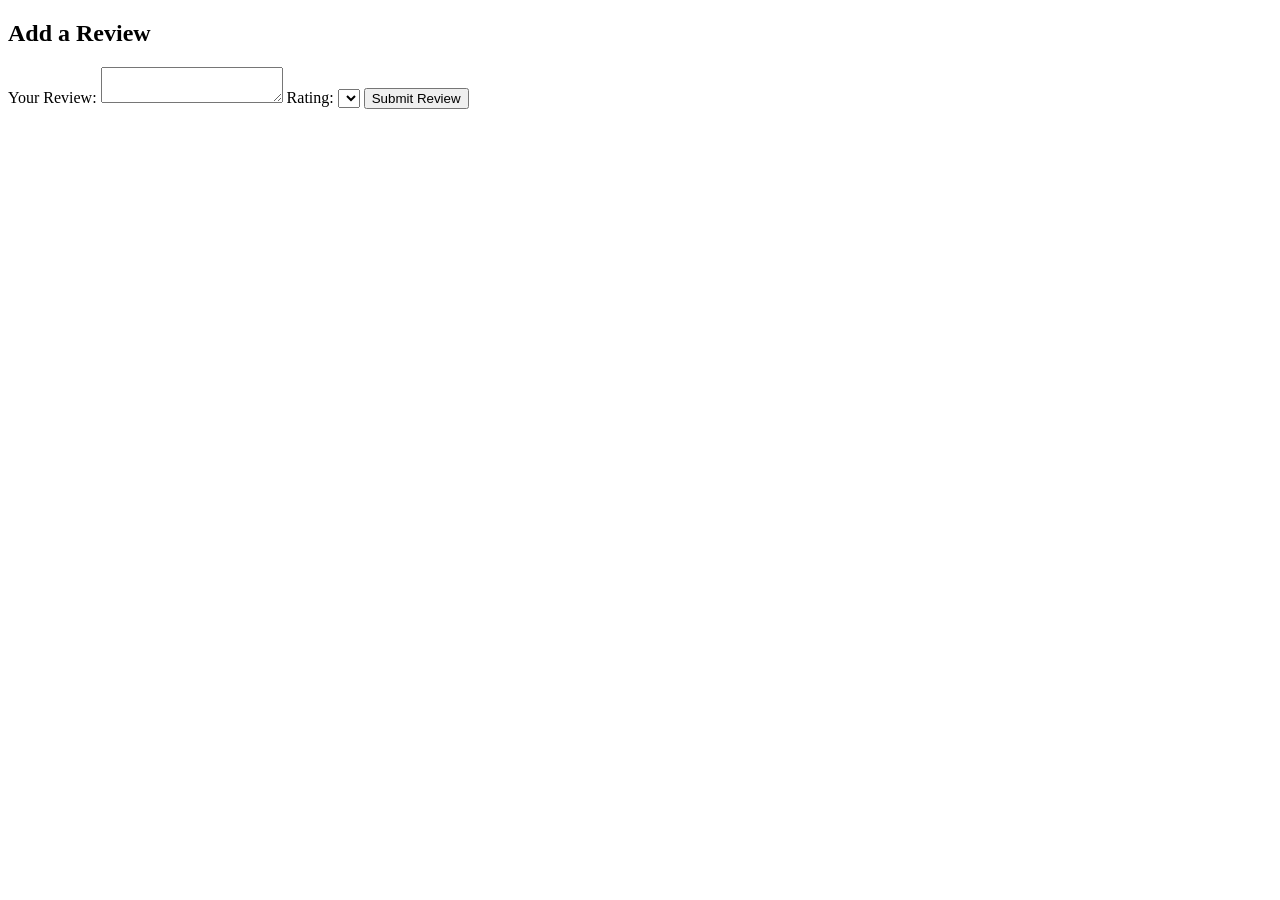
==== part4/app/templates/add_review.html @ df53467a "part 4 with base files added" ====
<!DOCTYPE html>
<html lang="en">
<head>
    <meta charset="UTF-8">
    <meta name="viewport" content="width=device-width, initial-scale=1.0">
    <title>Add Review</title>
    <link rel="stylesheet" href="styles.css">
</head>
<body>
    <main>
        <!-- Add something to idfentify the place you're reviewing -->
        <form id="review-form">
            <h2>Add a Review</h2>
            <label for="review">Your Review:</label>
            <textarea id="review" name="review" required></textarea>
            <label for="rating">Rating:</label>
            <select id="rating" name="rating" required>
                <!-- Options for rating -->
            </select>
            <button type="submit">Submit Review</button>
        </form>
    </main>
    <script src="scripts.js"></script>
</body>
</html>
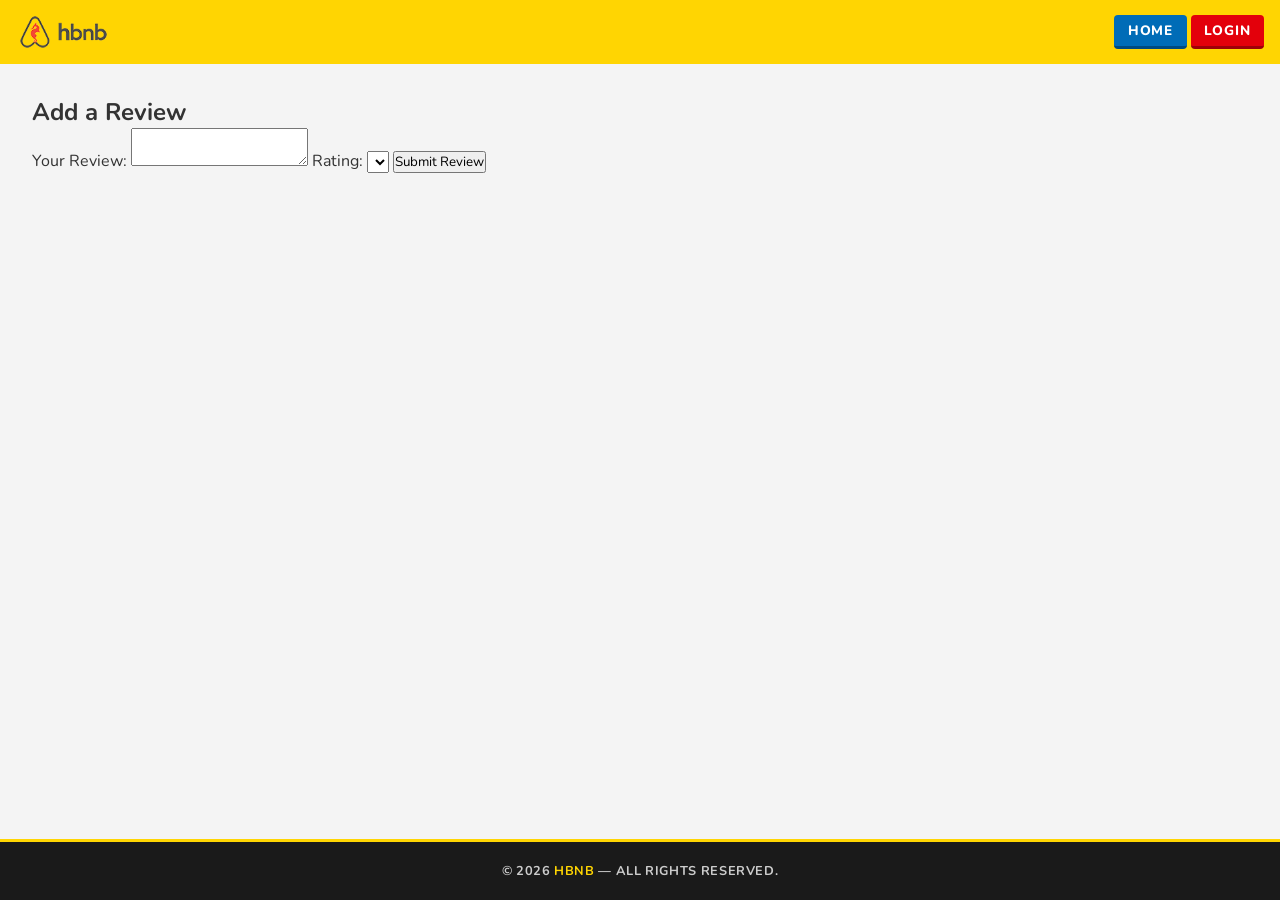
==== commit 49fd1dfb: "Added: header, footer, nav bar" ====
--- a/part4/app/templates/add_review.html
+++ b/part4/app/templates/add_review.html
@@ -4,9 +4,21 @@
     <meta charset="UTF-8">
     <meta name="viewport" content="width=device-width, initial-scale=1.0">
     <title>Add Review</title>
-    <link rel="stylesheet" href="styles.css">
+    <link rel="stylesheet" href="../static/styles.css">
 </head>
 <body>
+    <!-- ── HEADER ── -->
+    <header>
+        <a href="index.html">
+            <img src="../static/images/logo.png" alt="HBnB Logo" class="logo">
+        </a>
+        <nav>
+            <a href="index.html" class="login-button" style="background-color: var(--lego-blue); border-bottom-color: #004a80;">Home</a>
+            <a href="login.html" id="login-link" class="login-button">Login</a>
+        </nav>
+    </header>
+
+    <!-- ── MAIN ── -->
     <main>
         <!-- Add something to idfentify the place you're reviewing -->
         <form id="review-form">
@@ -20,6 +32,12 @@
             <button type="submit">Submit Review</button>
         </form>
     </main>
+
+    <!-- ── FOOTER ── -->
+    <footer>
+        <p>&copy; 2026 <strong>HBnB</strong> — All rights reserved.</p>
+    </footer>
+
     <script src="scripts.js"></script>
 </body>
 </html>
--- a/part4/app/static/styles.css
+++ b/part4/app/static/styles.css
@@ -0,0 +1,105 @@
+/* 
+  This is a SAMPLE File to get you started. Follow the instructions on the project to complete the tasks. 
+  You'll probably need to override some of theese styles.
+*/
+@import url('https://fonts.googleapis.com/css2?family=Nunito:wght@400;600;700;800;900&family=Fredoka+One&display=swap');
+
+:root {
+    --lego-yellow: #ffd502;
+    --lego-dark: #1a1a1a;
+    --lego-red: #e3000b;
+    --lego-white: #ffffff;
+    --lego-blue: #006cb7;
+    --lego-gray: #cccccc;
+}
+
+* {
+    box-sizing: border-box;
+    margin: 0;
+    padding: 0;
+    font-family: 'Nunito', sans-serif;
+}
+
+body {
+    background-color: #f4f4f4;
+    color: #333;
+    min-height: 100vh;
+    display: flex;
+    flex-direction: column;
+}
+
+/* ── HEADER ── */
+header {
+    background-color: var(--lego-yellow);
+    color: #000;
+    padding: 1rem;
+    display: flex;
+    align-items: center;
+    justify-content: space-between;
+    height: 64px;
+    /* border-bottom: 3px solid rgba(0,0,0,0.12); */
+}
+
+.logo {
+    height: 40px;
+    width: auto;
+    display: block;
+}
+
+/* ── NAV ── */
+header nav {
+    display: flex;
+    align-items: center;
+    gap: 0.25rem;
+}
+
+nav a {
+    color: var(--lego-dark);
+    text-decoration: none;
+    font-weight: 800;
+    font-size: 0.85rem;
+    text-transform: uppercase;
+    letter-spacing: 0.06em;
+    padding: 0.4rem 0.85rem;
+    border-radius: 4px;
+    transition: background-color 0.15s;
+}
+
+header nav a:hover {
+    background-color: rgba(0,0,0,0.08);
+}
+
+header nav a.login-button {
+    background-color: var(--lego-red);
+    color: var(--lego-white);
+    border-bottom: 3px solid #9e0008;
+    text-transform: uppercase;
+    letter-spacing: 0.06em;
+}
+
+header nav a.login-button:hover {
+    background-color: #c8000a;
+}
+
+/* ── MAIN ── */
+main {
+    padding: 2rem;
+}
+
+/* ── FOOTER ── */
+footer {
+    background-color: var(--lego-dark);
+    color: var(--lego-gray);
+    text-align: center;
+    padding: 1.25rem 2rem;
+    margin-top: auto;
+    font-size: 0.8rem;
+    font-weight: 700;
+    text-transform: uppercase;
+    letter-spacing: 0.05em;
+    border-top: 3px solid var(--lego-yellow);
+}
+
+footer strong {
+    color: var(--lego-yellow);
+}
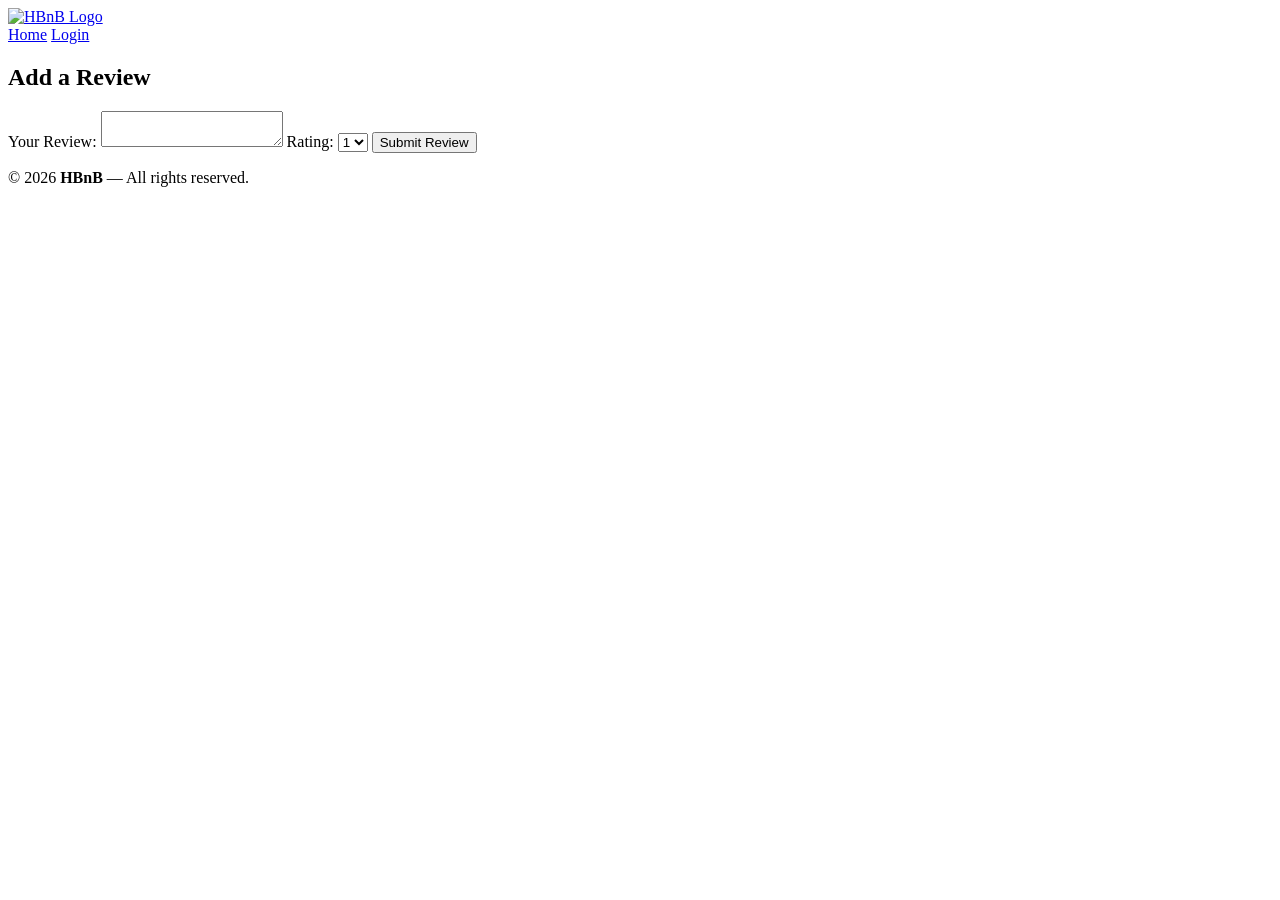
==== commit 5bae0772: "removed duplicated functions and inline review form, and added route for add_review page in init.py" ====
--- a/part4/app/templates/add_review.html
+++ b/part4/app/templates/add_review.html
@@ -4,13 +4,13 @@
     <meta charset="UTF-8">
     <meta name="viewport" content="width=device-width, initial-scale=1.0">
     <title>Add Review</title>
-    <link rel="stylesheet" href="../static/styles.css">
+    <link rel="stylesheet" href="/static/styles.css">
 </head>
 <body>
     <!-- ── HEADER ── -->
     <header>
         <a href="index.html">
-            <img src="../static/images/logo.png" alt="HBnB Logo" class="logo">
+            <img src="/static/images/logo.png" alt="HBnB Logo" class="logo">
         </a>
         <nav>
             <a href="index.html" class="login-button" style="background-color: var(--lego-blue); border-bottom-color: #004a80;">Home</a>
@@ -24,10 +24,15 @@
         <form id="review-form">
             <h2>Add a Review</h2>
             <label for="review">Your Review:</label>
-            <textarea id="review" name="review" required></textarea>
+            <textarea id="review-text" name="review" required></textarea>
             <label for="rating">Rating:</label>
             <select id="rating" name="rating" required>
                 <!-- Options for rating -->
+                <option value="1">1</option>
+                <option value="2">2</option>
+                <option value="3">3</option>
+                <option value="4">4</option>
+                <option value="5">5</option>
             </select>
             <button type="submit">Submit Review</button>
         </form>
@@ -38,6 +43,6 @@
         <p>&copy; 2026 <strong>HBnB</strong> — All rights reserved.</p>
     </footer>
 
-    <script src="scripts.js"></script>
+    <script src="/static/scripts.js"></script>
 </body>
 </html>
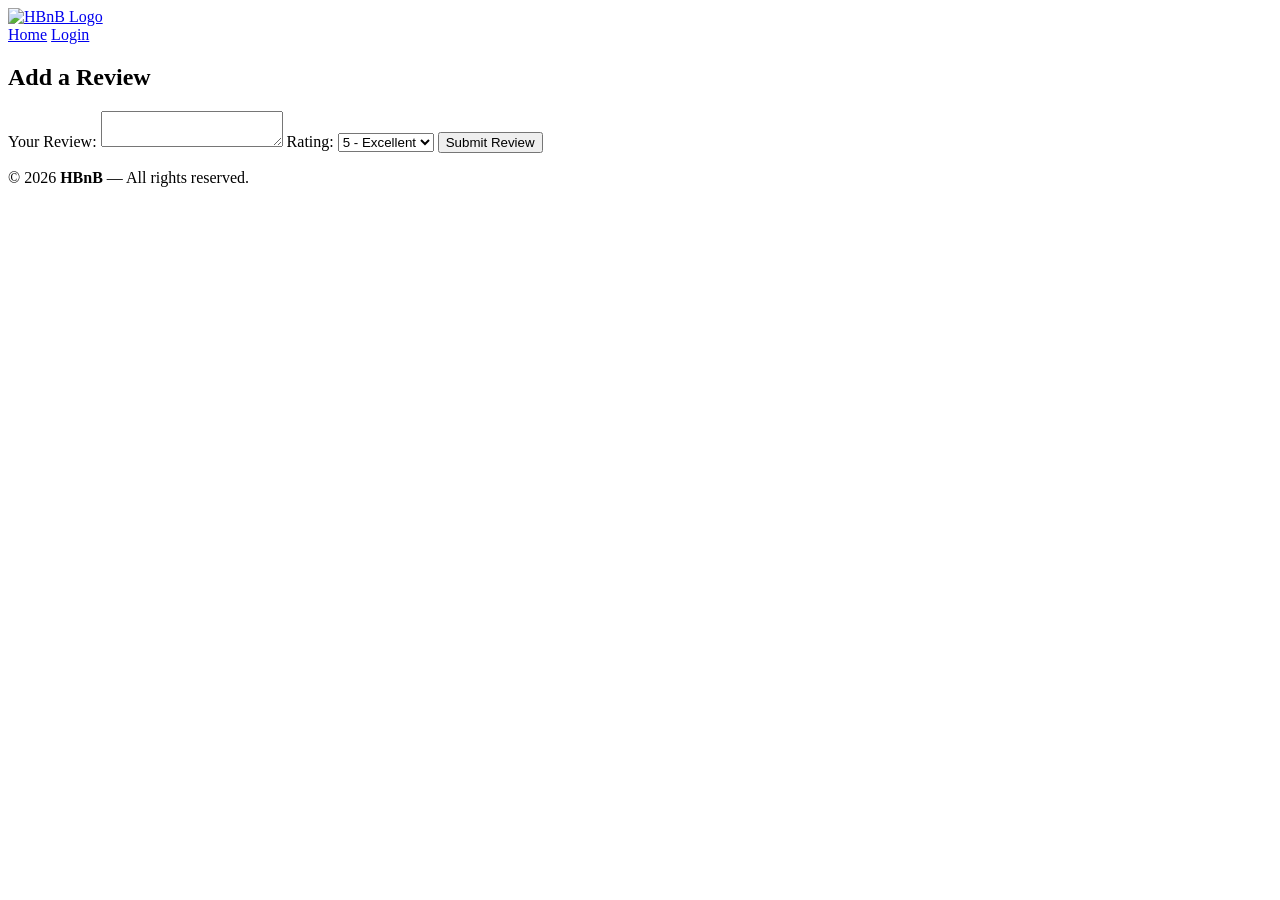
==== commit 5bd4cd71: "style: ensure add review form looks professiona. Refactor some code in script.js and styles.css" ====
--- a/part4/app/templates/add_review.html
+++ b/part4/app/templates/add_review.html
@@ -1,11 +1,13 @@
 <!DOCTYPE html>
 <html lang="en">
+
 <head>
     <meta charset="UTF-8">
     <meta name="viewport" content="width=device-width, initial-scale=1.0">
     <title>Add Review</title>
     <link rel="stylesheet" href="/static/styles.css">
 </head>
+
 <body>
     <!-- ── HEADER ── -->
     <header>
@@ -20,22 +22,23 @@
 
     <!-- ── MAIN ── -->
     <main>
-        <!-- Add something to idfentify the place you're reviewing -->
-        <form id="review-form">
-            <h2>Add a Review</h2>
-            <label for="review">Your Review:</label>
-            <textarea id="review-text" name="review" required></textarea>
-            <label for="rating">Rating:</label>
-            <select id="rating" name="rating" required>
-                <!-- Options for rating -->
-                <option value="1">1</option>
-                <option value="2">2</option>
-                <option value="3">3</option>
-                <option value="4">4</option>
-                <option value="5">5</option>
-            </select>
-            <button type="submit">Submit Review</button>
-        </form>
+        <!-- Add something to identify the place you're reviewing -->
+        <div class="review-layout">
+            <form id="review-form" class="review-card-form">
+                <h2>Add a Review</h2>
+                <label for="review-text">Your Review:</label>
+                <textarea id="review-text" name="review" required></textarea>
+                <label for="rating">Rating:</label>
+                <select id="rating" name="rating" required>
+                    <option value="5">5 - Excellent</option>
+                    <option value="4">4 - Good</option>
+                    <option value="3">3 - Average</option>
+                    <option value="2">2 - Poor</option>
+                    <option value="1">1 - Terrible</option>
+                </select>
+                <button type="submit">Submit Review</button>
+            </form>
+        </div>
     </main>
 
     <!-- ── FOOTER ── -->
@@ -45,4 +48,5 @@
 
     <script src="/static/scripts.js"></script>
 </body>
-</html>+
+</html>
